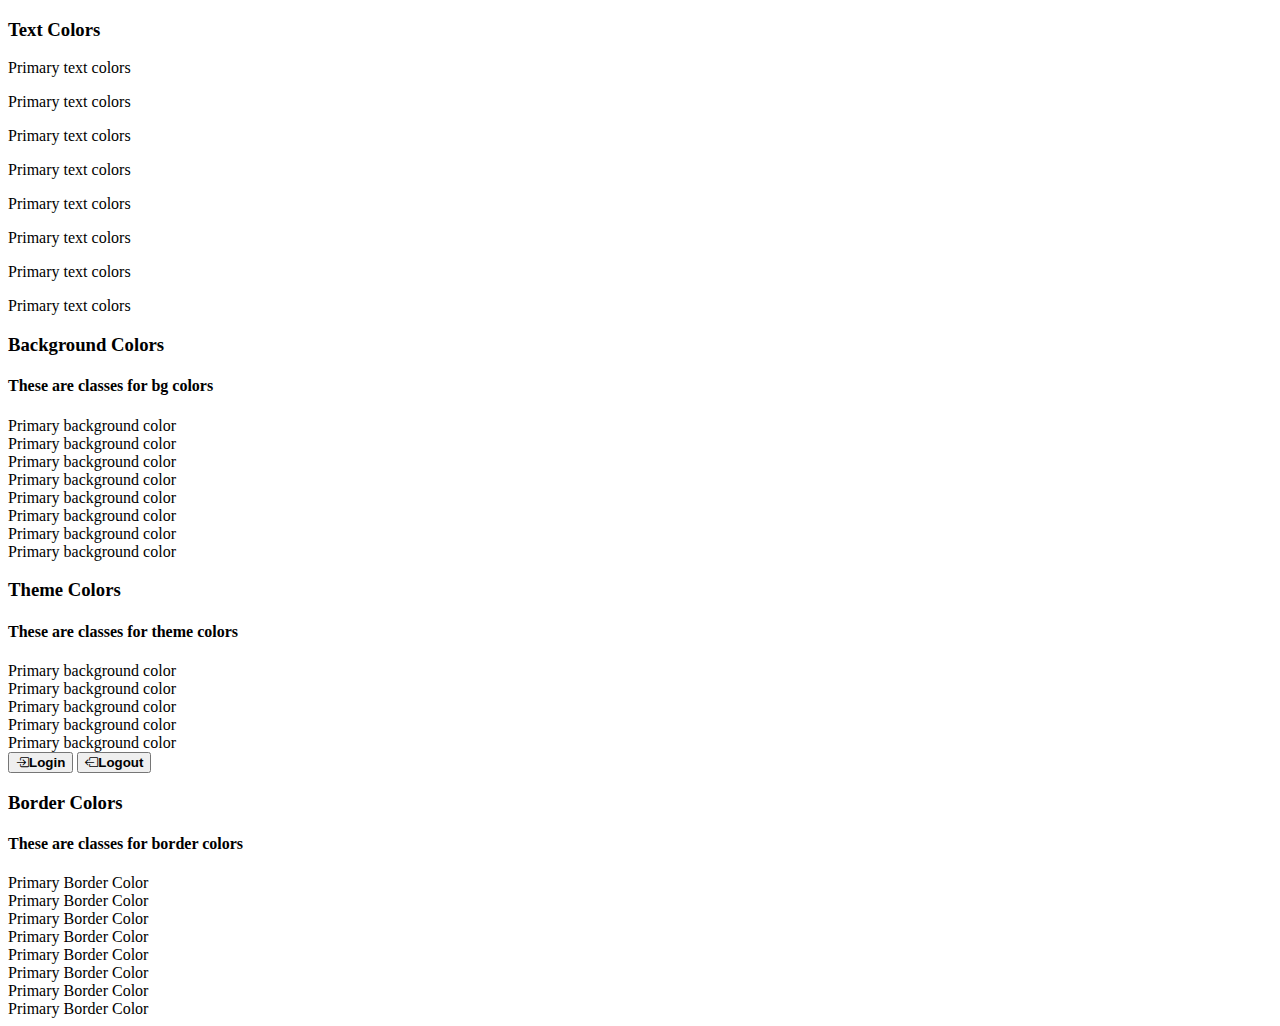
==== colors.html @ 90aab23c "colors" ====
<!doctype html>
<html lang="en">
    <head>
        <title>Title</title>
        <!-- Required meta tags -->
        <meta charset="utf-8" />
        <meta
            name="viewport"
            content="width=device-width, initial-scale=1, shrink-to-fit=no"
        />

        <!-- Bootstrap CSS v5.2.1 -->
        <link
            href="https://cdn.jsdelivr.net/npm/bootstrap@5.3.2/dist/css/bootstrap.min.css"
            rel="stylesheet"
            integrity="sha384-T3c6CoIi6uLrA9TneNEoa7RxnatzjcDSCmG1MXxSR1GAsXEV/Dwwykc2MPK8M2HN"
            crossorigin="anonymous"
        />
        <link rel="stylesheet" href="style.css">
        <link rel="stylesheet" href="https://cdn.jsdelivr.net/npm/bootstrap-icons@1.11.3/font/bootstrap-icons.min.css">
    </head>

    <body>
        <div class="container my-4 p-3 shadow bg-light rounded-3">
            <h3>Text Colors</h3>
            <p class="text-primary">Primary text colors</p>
            <p class="text-secondary">Primary text colors</p>
            <p class="text-success">Primary text colors</p>
            <p class="text-danger">Primary text colors</p>
            <p class="text-warning">Primary text colors</p>
            <p class="text-info">Primary text colors</p>
            <p class="text-light">Primary text colors</p>
            <p class="text-dark">Primary text colors</p>
        </div>

        <div class="container my-4 p-3 shadow bg-light rounded-3">
            <h3>Background Colors</h3>
            <h4>These are classes for bg colors</h4>
            <div class="bg-primary ">Primary background color</div>
            <div class="bg-secondary ">Primary background color</div>
            <div class="bg-success ">Primary background color</div>
            <div class="bg-danger ">Primary background color</div>
            <div class="bg-warning ">Primary background color</div>
            <div class="bg-info ">Primary background color</div>
            <div class="bg-light ">Primary background color</div>
            <div class="bg-dark ">Primary background color</div>
        </div>

        <div class="container my-4 p-3 shadow bg-light rounded-3">
            <h3>Theme Colors</h3>
            <h4>These are classes for theme colors</h4>
            <div class="bg-primary text-white ">Primary background color</div>
            <div class="bg-success text-white ">Primary background color</div>
            <div class="bg-danger text-white ">Primary background color</div>
            <div class="bg-warning text-white ">Primary background color</div>
            <div class="bg-info text-white ">Primary background color</div>
            
            <button class=" btn btn-primary m-2">
                <b class="bi bi-box-arrow-in-right ">Login</b> 
            </button>

            <button class=" btn btn-danger m-2">
                <b class="bi bi-box-arrow-left">Logout</b>
            </button>
        </div>

        <div class="container my-4 p-3 shadow bg-light rounded-3 ">
            <h3>Border Colors</h3>
            <h4>These are classes for border colors</h4>
            <div class="border border-primary">Primary Border Color</div>
            <div class="border border-secondary">Primary Border Color</div>
            <div class="border border-success">Primary Border Color</div>
            <div class="border border-danger">Primary Border Color</div>
            <div class="border border-warning">Primary Border Color</div>
            <div class="border border-info">Primary Border Color</div>
            <div class="border border-light">Primary Border Color</div>
            <div class="border border-dark">Primary Border Color</div>
        </div>



        

        <script
            src="https://cdn.jsdelivr.net/npm/@popperjs/core@2.11.8/dist/umd/popper.min.js"
            integrity="sha384-I7E8VVD/ismYTF4hNIPjVp/Zjvgyol6VFvRkX/vR+Vc4jQkC+hVqc2pM8ODewa9r"
            crossorigin="anonymous"
        ></script>

        <script
            src="https://cdn.jsdelivr.net/npm/bootstrap@5.3.2/dist/js/bootstrap.min.js"
            integrity="sha384-BBtl+eGJRgqQAUMxJ7pMwbEyER4l1g+O15P+16Ep7Q9Q+zqX6gSbd85u4mG4QzX+"
            crossorigin="anonymous"
        ></script>
    </body>
</html>
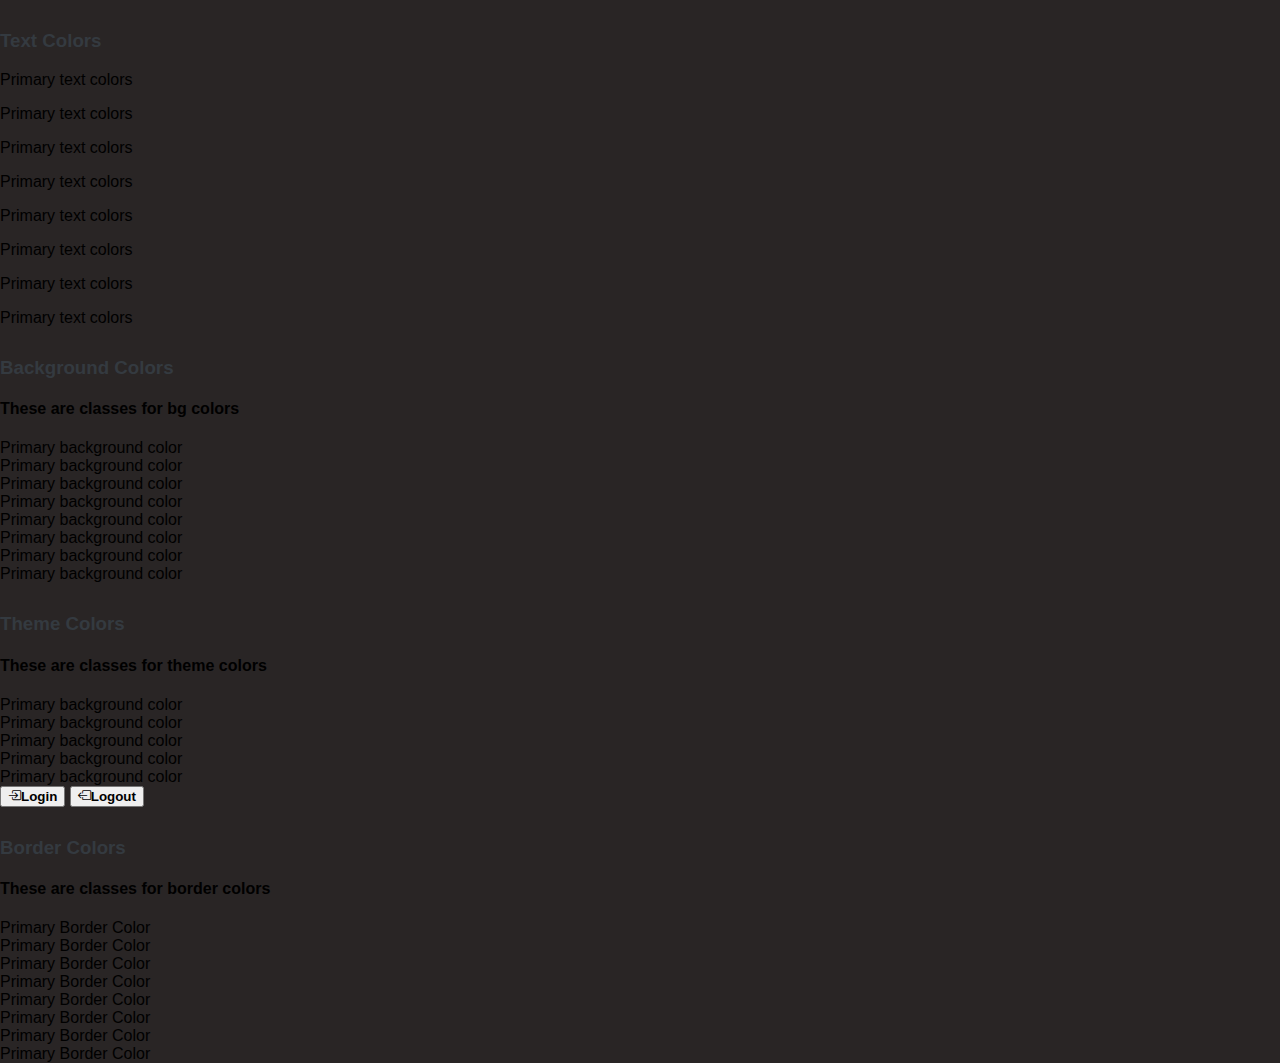
==== commit 6b8856c0: "colors" ====
--- a/colors.html
+++ b/colors.html
@@ -76,11 +76,6 @@
             <div class="border border-light">Primary Border Color</div>
             <div class="border border-dark">Primary Border Color</div>
         </div>
-
-
-
-        
-
         <script
             src="https://cdn.jsdelivr.net/npm/@popperjs/core@2.11.8/dist/umd/popper.min.js"
             integrity="sha384-I7E8VVD/ismYTF4hNIPjVp/Zjvgyol6VFvRkX/vR+Vc4jQkC+hVqc2pM8ODewa9r"
--- a/style.css
+++ b/style.css
@@ -0,0 +1,24 @@
+body{
+    font-family: Arial,sans-serif;
+    background-color: #f8f9fa;
+    margin: 0;
+    padding: 0;
+}
+
+.custom-box{
+    background-color: #007bff;
+    color: white;
+    text-align: center;
+    padding: 20px;
+    /* border-radius: 5px; */
+    box-shadow: 0 4px 6px rgba(0, 0, 0, 1);
+}
+
+h3{
+margin-top: 30px;
+color: #343a40;
+}
+
+body{
+    background-color: rgb(41, 37, 37);
+}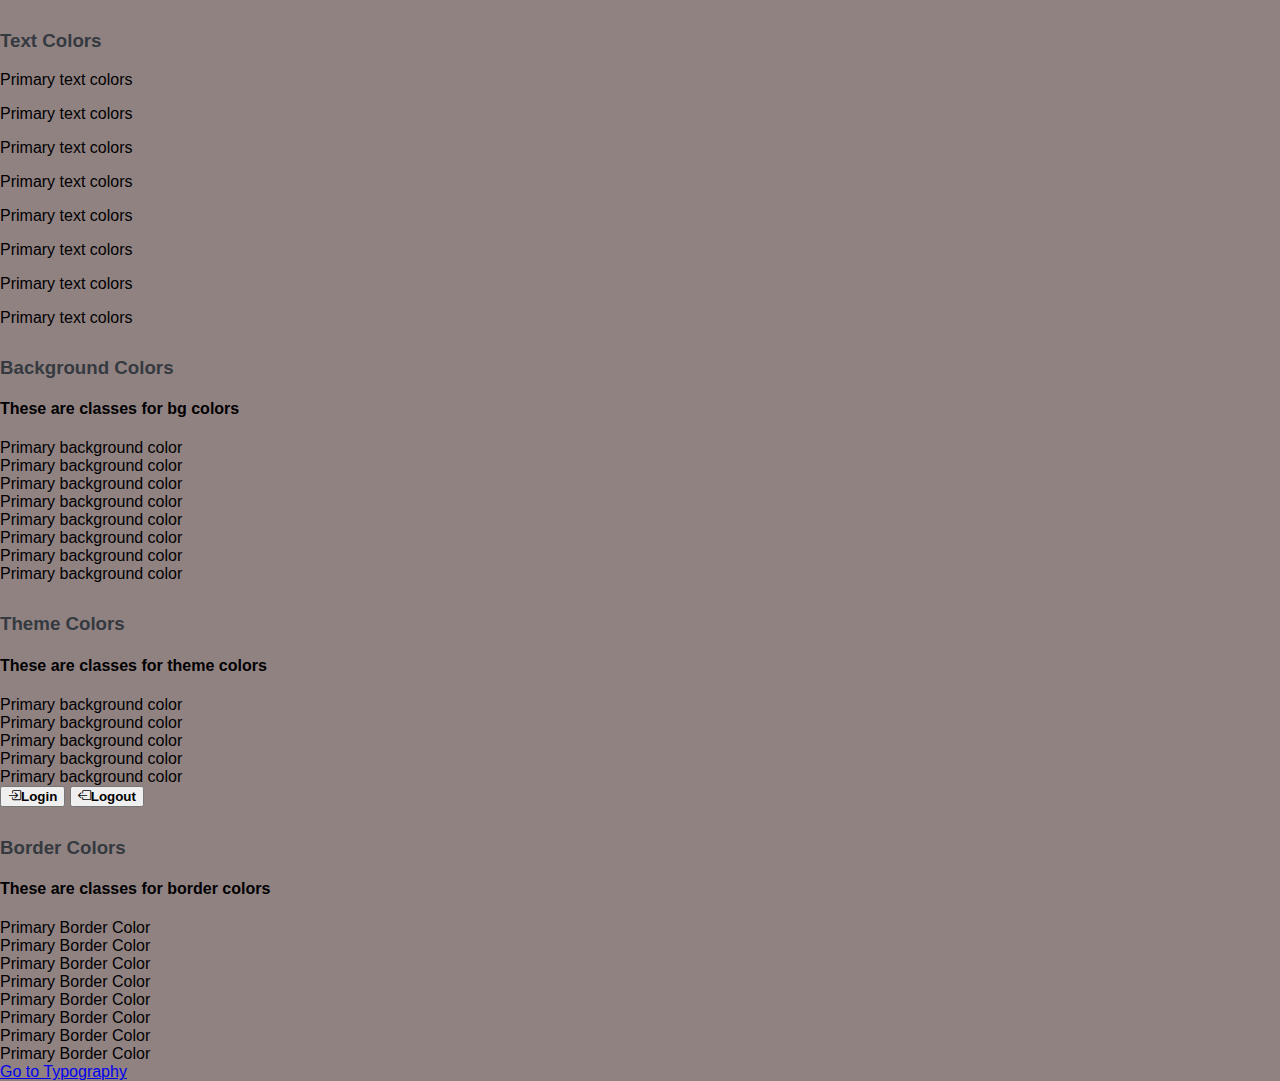
==== commit e7057356: "lahatan" ====
--- a/colors.html
+++ b/colors.html
@@ -76,6 +76,10 @@
             <div class="border border-light">Primary Border Color</div>
             <div class="border border-dark">Primary Border Color</div>
         </div>
+
+        <div class="container my-4 d-flex justify-content-center">
+            <a href="typo.html" class="btn btn-success">Go to Typography</a>
+        </div>
         <script
             src="https://cdn.jsdelivr.net/npm/@popperjs/core@2.11.8/dist/umd/popper.min.js"
             integrity="sha384-I7E8VVD/ismYTF4hNIPjVp/Zjvgyol6VFvRkX/vR+Vc4jQkC+hVqc2pM8ODewa9r"
--- a/style.css
+++ b/style.css
@@ -20,5 +20,5 @@
 }
 
 body{
-    background-color: rgb(41, 37, 37);
+    background-color: rgb(145, 130, 130);
 }